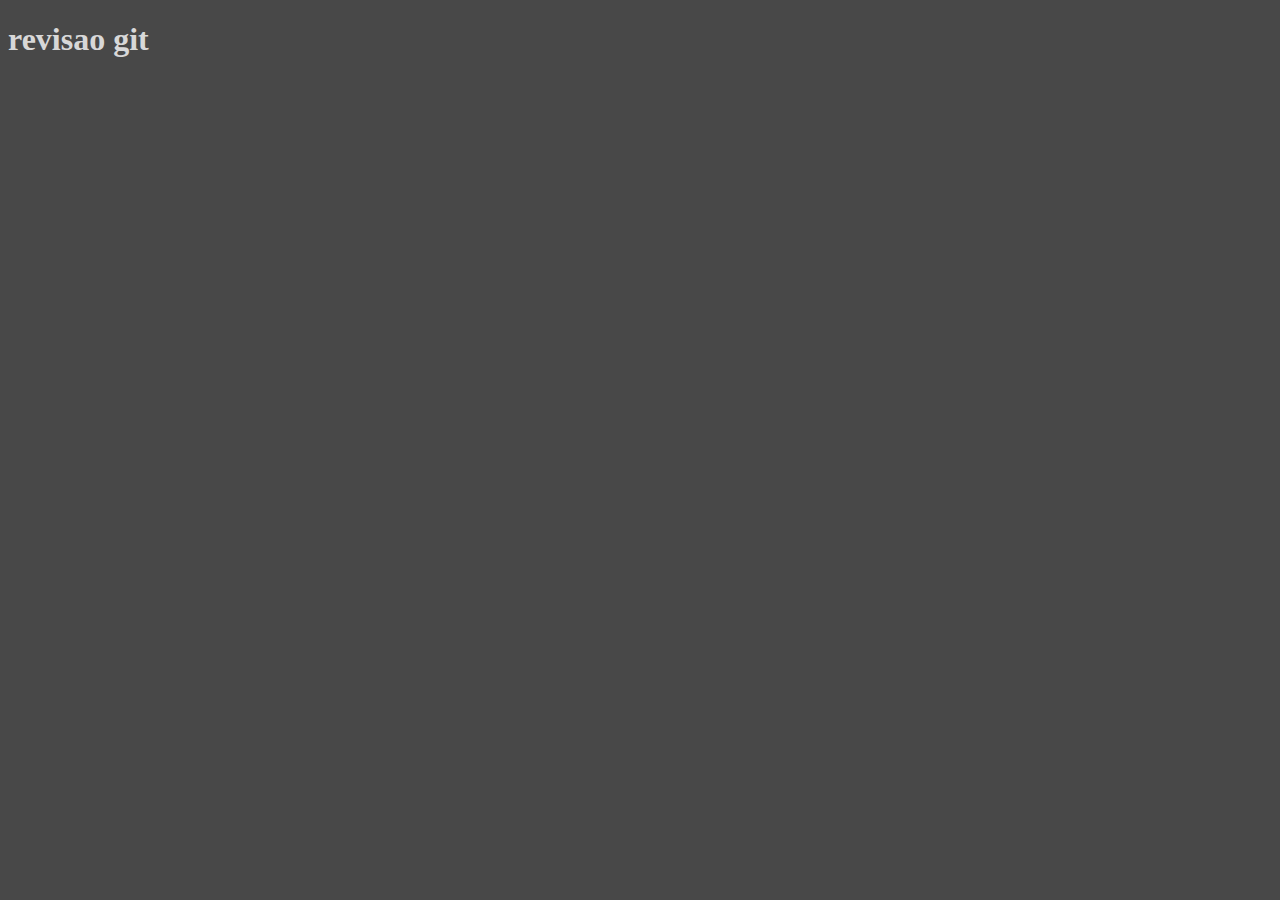
==== index.html @ 074b46f3 "commit inicial do projeto" ====
<!DOCTYPE html>
<html lang="en">
<head>
    <meta charset="UTF-8">
    <meta name="viewport" content="width=device-width, initial-scale=1.0">
    <meta http-equiv="X-UA-Compatible" content="ie=edge">
    <title>revisao do git</title>
    <link rel="stylesheet" type="text/css" href="./assets/css/principal.css">

</head>
<body>
    <h1>revisao git</h1>
</body>
</html>
---- assets/css/principal.css ----
body{
    color: #d8d8d8;
    background-color: #484848;
}
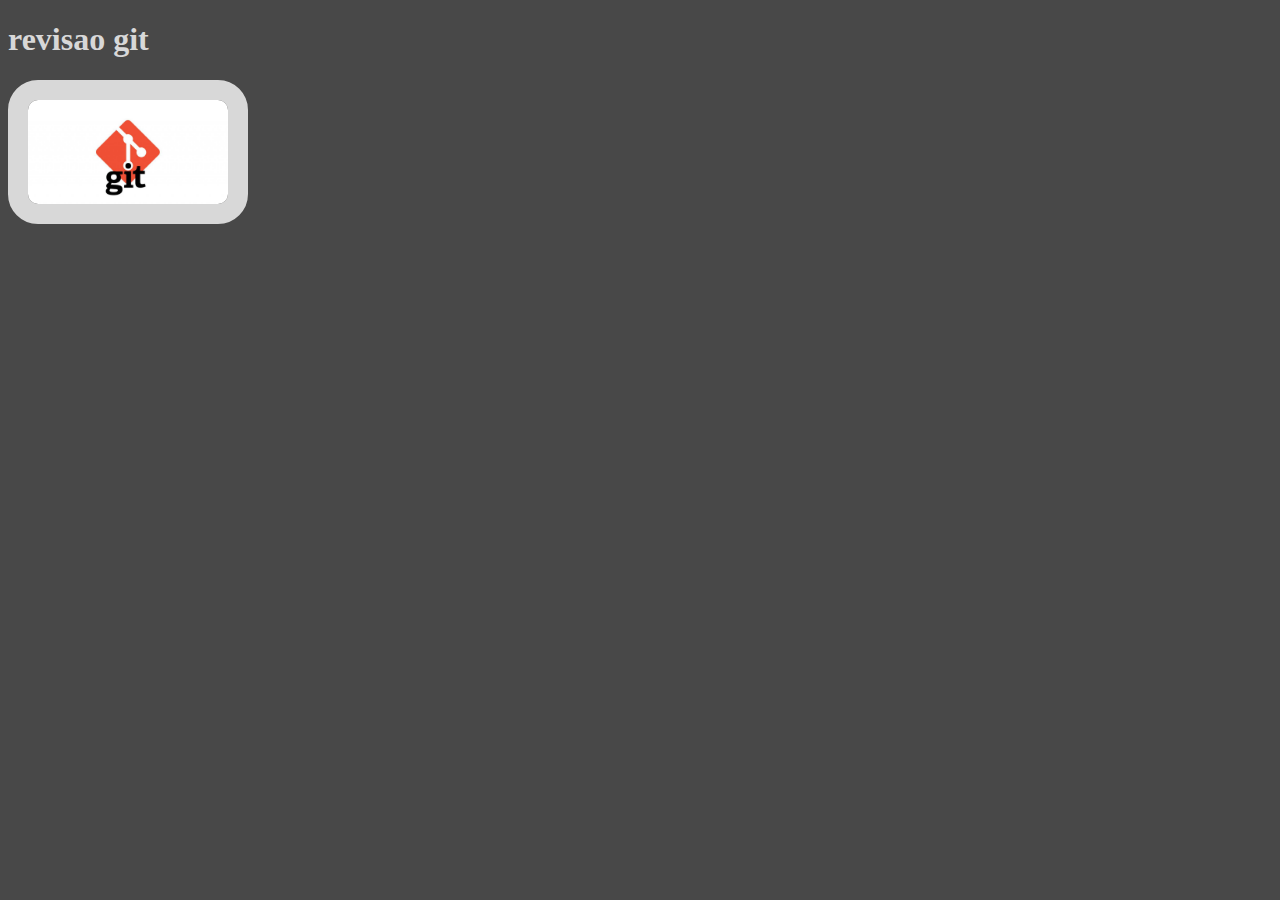
==== commit 6004aebc: "adicionado uma imagem na pagina inicial" ====
--- a/index.html
+++ b/index.html
@@ -10,5 +10,9 @@
 </head>
 <body>
     <h1>revisao git</h1>
+    <div id="logo">
+        <img src="assets/imagens/logo_git.jpg">
+    </div>
+         
 </body>
 </html>--- a/assets/css/principal.css
+++ b/assets/css/principal.css
@@ -1,4 +1,10 @@
 body{
     color: #d8d8d8;
     background-color: #484848;
+}
+#logo img{
+    width: 200px;
+    border:20px solid #d8d8d8;
+    border-radius: 30px;
+
 }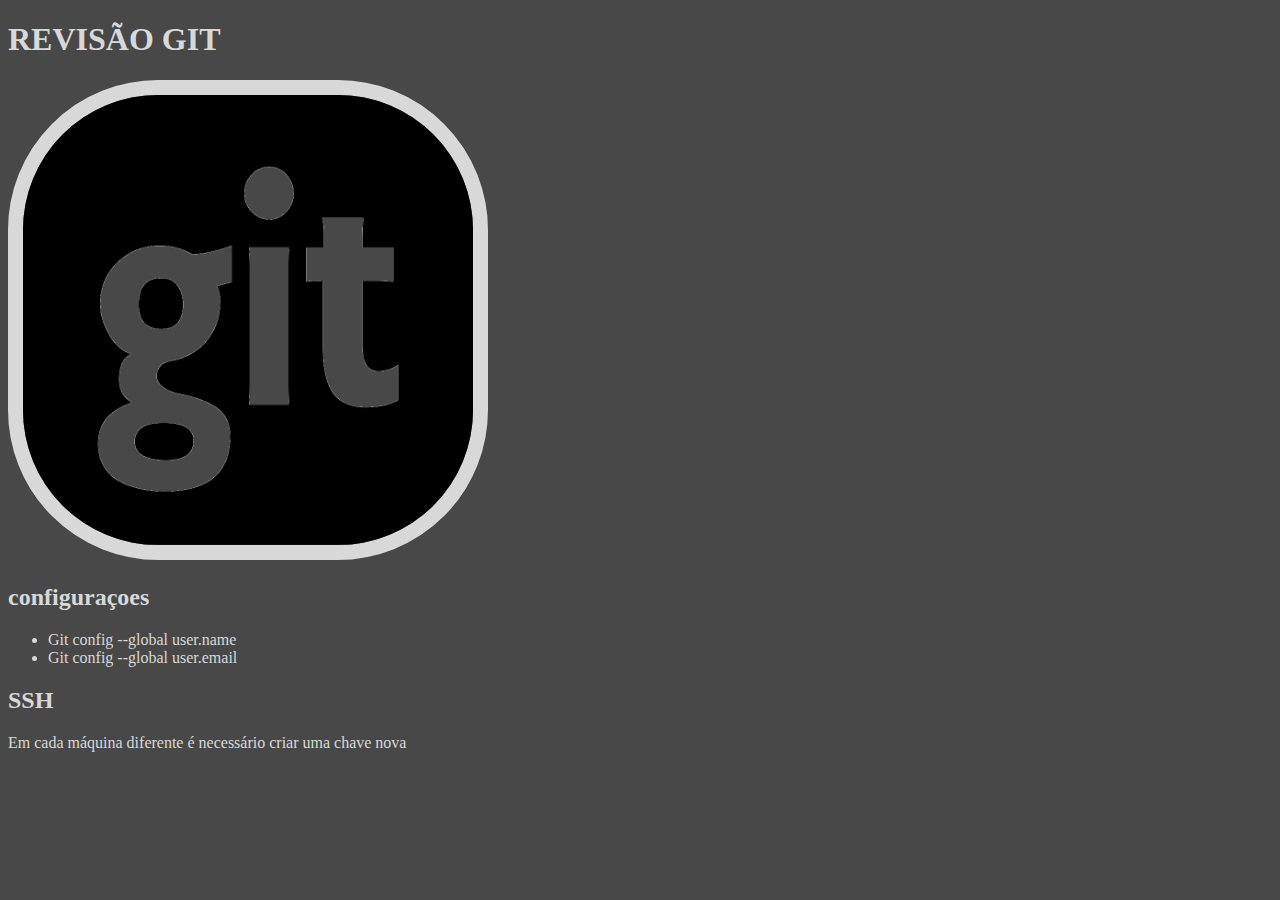
==== commit a5694e08: "alteraçao do esilo do texto" ====
--- a/index.html
+++ b/index.html
@@ -9,10 +9,20 @@
 
 </head>
 <body>
-    <h1>revisao git</h1>
+    <h1>REVISÃO GIT</h1>
     <div id="logo">
-        <img src="assets/imagens/logo_git.jpg">
+        <img src="assets/imagens/logo_git.png">
     </div>
-         
-</body>
+    <div class="secao">
+        <h2>configuraçoes</h2>
+        <ul>
+            <li>Git config --global user.name</li>
+            <li>Git config --global user.email</li>
+        </ul>
+        <div class="secao">
+            <h2>SSH</h2>
+            <p>Em cada máquina diferente é necessário criar uma chave nova
+        </p>
+    </div>
+         </body>
 </html>--- a/assets/css/principal.css
+++ b/assets/css/principal.css
@@ -3,8 +3,8 @@
     background-color: #484848;
 }
 #logo img{
-    width: 200px;
-    border:20px solid #d8d8d8;
-    border-radius: 30px;
+    width: 450px;
+    border:15px solid #d8d8d8;
+    border-radius: 150px;
 
 }